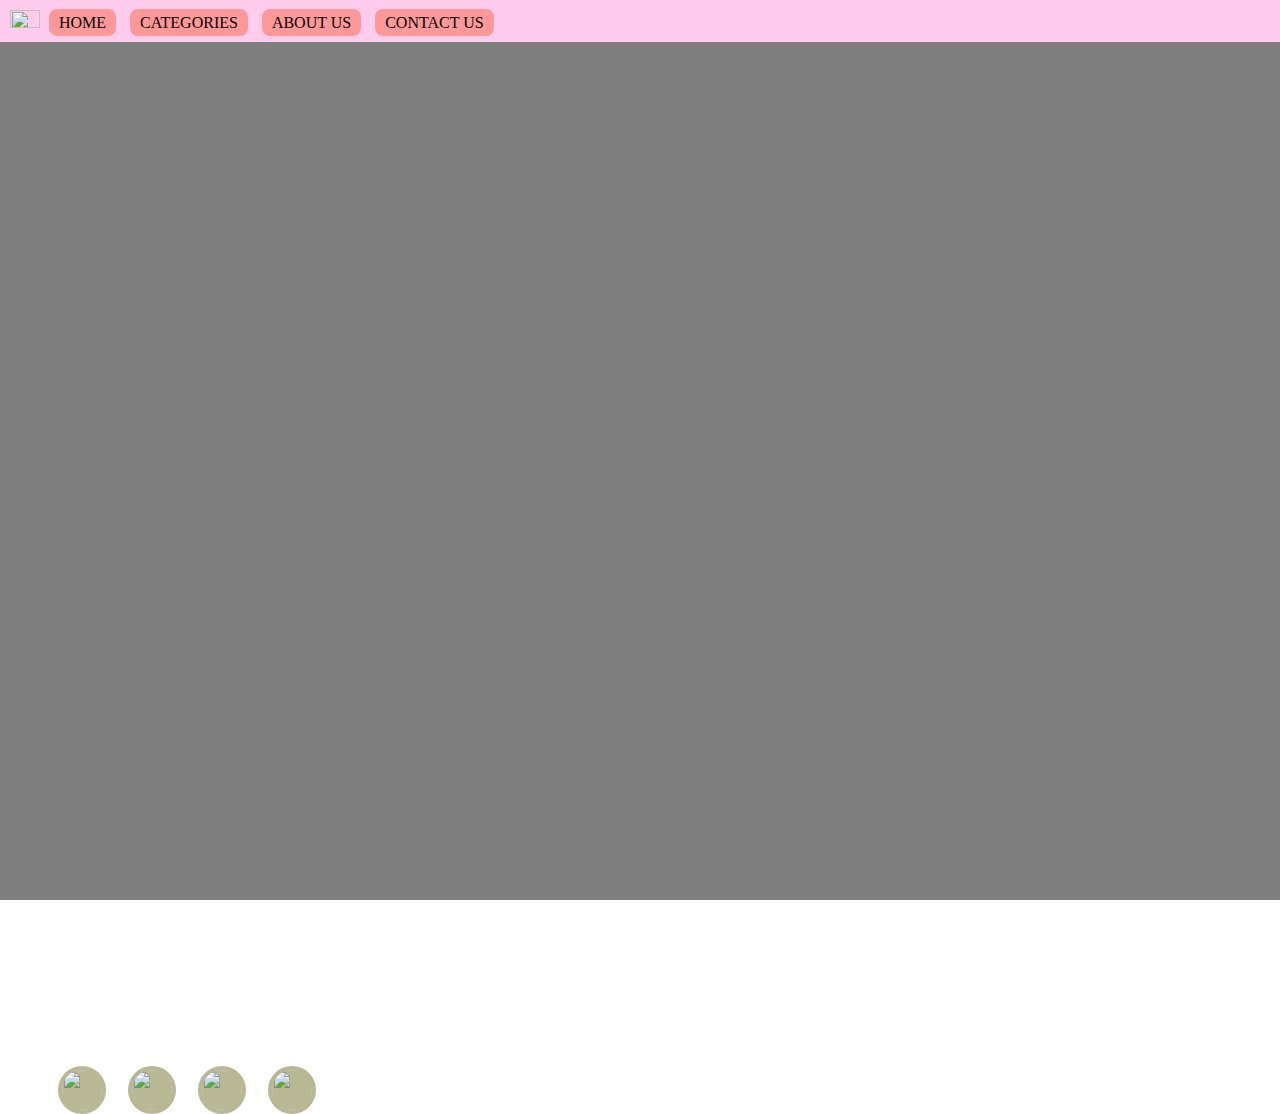
==== index.html @ bab2bc59 "change home page navabar" ====
<!DOCTYPE html>
<html lang="en">
<head>
    <title>Web create</title>
    <link rel="stylesheet" href="./css/style.css">
</head>
<body>
    <div class="main">
        <div class="navbar">
            <img src="./img/icons8-sports-96.png" height="18px" width="30px"/>
            <a href="index.html" class="a">HOME</a>
            <a href="./pages/categories.html" class="a">CATEGORIES</a>
            <a href="./pages/about-us.html" class="a">ABOUT US</a>
            <a href="./pages/contact-us.html" class="a">CONTACT US</a>
            </div> 
        </div> 
        <div class="content">
            <h1>Welcome to Trendy Sports</h1>

            <img src="./img/Whatsapp img.jpg"
            class="social-connector"/>

            <img src="./img/facebook img.jpg"
             class="social-connector"/>

            <img src="./img/Twitter img.jpg"
             class="social-connector"/>

            <img src="./img/Instagram img.jpg"
             class="social-connector"/>
                </div>
         </div>
   </div>
</body>
</html>
---- css/style.css ----
.navbar{
    background-color: #ffccee;
    padding: 10px;
    margin:0px;
     }
   .a{
    background-color: #ff9999;
    color: black;
    padding: 5px;
    border-radius: 8px;
    text-decoration: none;
    margin: 5px 5px 5px 5px;
    padding-left: 10px;
    padding-right: 10px;
      }
      .a:hover{
        background-color: #cce0ff;
        color: black;
        transition: 2sec;
        border-radius: 5px;
      }
   body{
    margin: 0px;
    
   }

*{
    margin: 0;
    padding: 0;
}

.main{
    width: 100%;
    background: linear-gradient(to top, rgba(0,0,0,0.5)50%,rgba(0,0,0,0.5)50%), url(https://c4.wallpaperflare.com/wallpaper/971/967/737/sports-images-for-desktop-background-wallpaper-preview.jpg);
    background-position: center;
    background-size: cover;
    height: 100vh;
}



.icon{
    width: 200px;
    float: left;
    height: 70px;
}

.logo{
    color: #ff7200;
    font-size: 35px;
    font-family: Arial;
    padding-left: 20px;
    float: left;
    padding-top: 10px;
    margin-top: 5px
}

.menu{
    width: 400px;
    float: left;
    height: 70px;
}

ul{
    float: left;
    display: flex;
    justify-content: center;
    align-items: center;
}
ul li{
    list-style: none;
    margin-left: 62px;
    margin-top: 27px;
    font-size: 14px;
}

ul li a{
    text-decoration: none;
    color: #fff;
    font-family: Arial;
    font-weight: bold;
    transition: 0.4s ease-in-out;
}

ul li a:hover{
    color: #ff7200;
}

.content{
    width: 1200px;
    height: auto;
    margin: auto;
    color: #fff;
    position: relative;
}

.content h1{
    font-family: 'Times New Roman';
    font-size: 50px;
    padding-left: 20px;
    margin-top: 9%;
   
}
.social-connector
   {       
      height:40px;
      width:40px;
      border-radius: 50%;
      padding:4px;
      background-color:#b8b894;
      margin-left: 18px;
   }
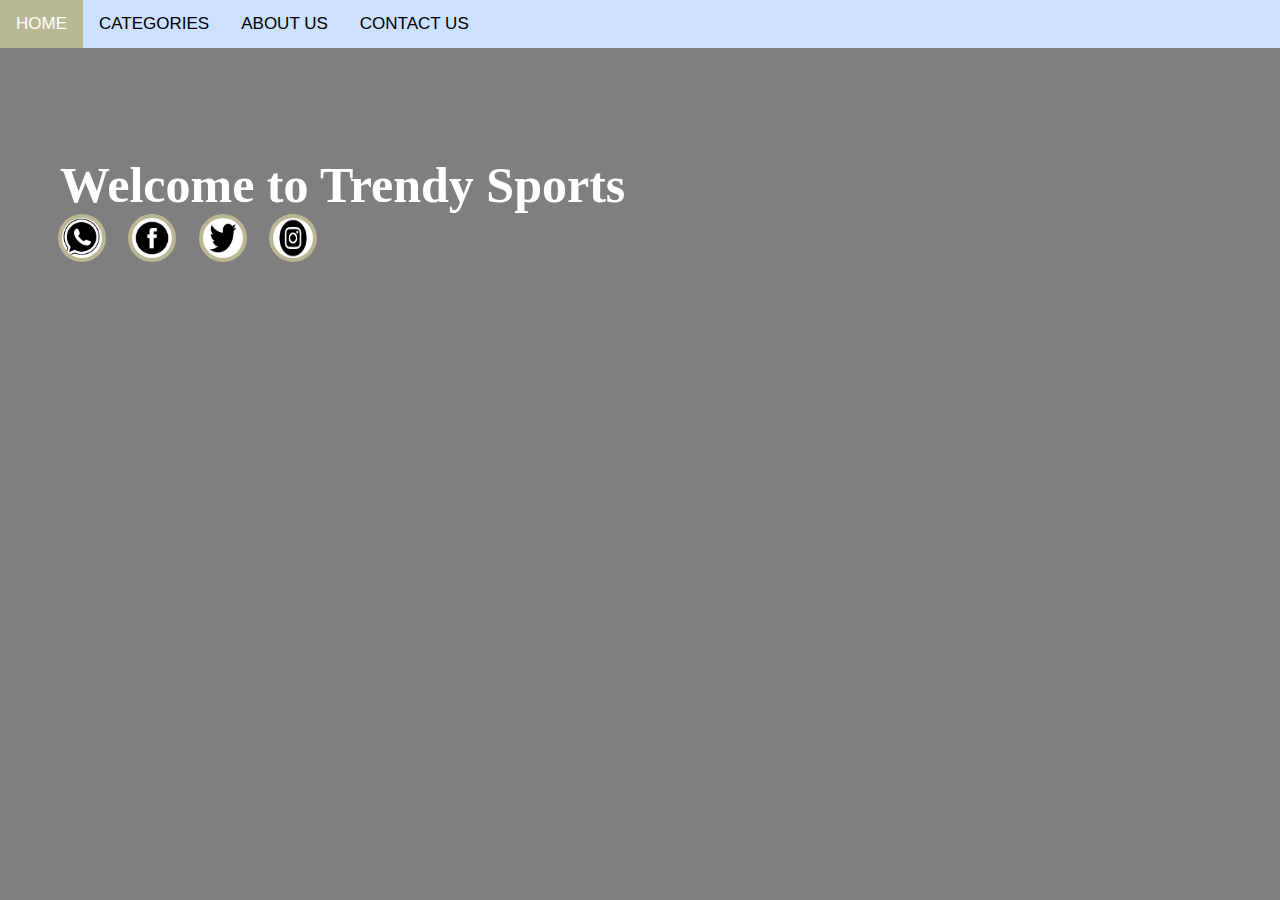
==== commit ff117c3e: "Merge branch 'main' of https://github.com/poonamdigole/Trendy-Sports-Universe" ====
--- a/index.html
+++ b/index.html
@@ -1,19 +1,19 @@
 <!DOCTYPE html>
 <html lang="en">
 <head>
-    <title>Web create</title>
+    <title>Trendy Sports Website</title>
     <link rel="stylesheet" href="./css/style.css">
 </head>
 <body>
     <div class="main">
         <div class="navbar">
-            <img src="./img/icons8-sports-96.png" height="18px" width="30px"/>
+           
             <a href="index.html" class="a">HOME</a>
             <a href="./pages/categories.html" class="a">CATEGORIES</a>
             <a href="./pages/about-us.html" class="a">ABOUT US</a>
             <a href="./pages/contact-us.html" class="a">CONTACT US</a>
             </div> 
-        </div> 
+       
         <div class="content">
             <h1>Welcome to Trendy Sports</h1>
 
--- a/css/style.css
+++ b/css/style.css
@@ -1,28 +1,32 @@
-.navbar{
-    background-color: #ffccee;
-    padding: 10px;
-    margin:0px;
-     }
-   .a{
-    background-color: #ff9999;
+body {
+    margin: 0;
+    font-family: Arial, Helvetica, sans-serif;
+  }
+  
+  .navbar {
+    overflow: hidden;
+    background-color:   #cce0ff;
+    
+  }
+  
+  .navbar a {
+    float: left;
     color: black;
-    padding: 5px;
-    border-radius: 8px;
+    text-align: center;
+    padding: 14px 16px;
     text-decoration: none;
-    margin: 5px 5px 5px 5px;
-    padding-left: 10px;
-    padding-right: 10px;
-      }
-      .a:hover{
-        background-color: #cce0ff;
-        color: black;
-        transition: 2sec;
-        border-radius: 5px;
-      }
-   body{
-    margin: 0px;
-    
-   }
+    font-size: 17px;
+  }
+  
+  .navbar a:hover {
+    background-color: #b8b894;
+    color: white;
+  }
+  
+  .navbar a.active {
+    background-color: #04AA6D;
+    color: white;
+  }
 
 *{
     margin: 0;
